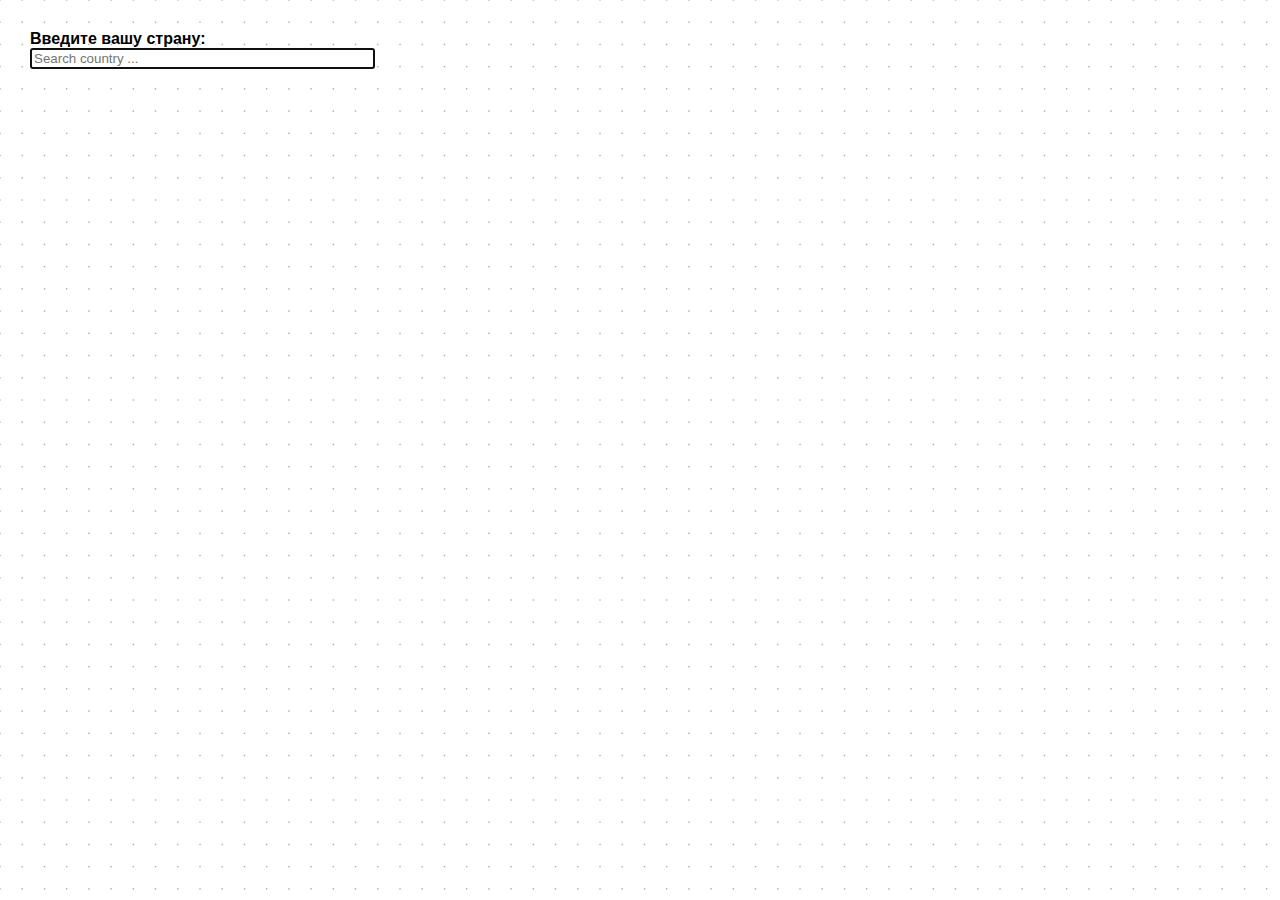
==== index.html @ e63e43fa "Updates" ====
<!doctype html><html lang="en"><head><meta charset="UTF-8"><meta name="viewport" content="width=device-width,initial-scale=1"><meta http-equiv="X-UA-Compatible" content="ie=edge"><title>COUNTRIES</title><link href="vendors.2.0574d6e491766bc12668.css" rel="stylesheet"><link href="main.0.789704e25c044778b88b.css" rel="stylesheet"></head><body><div><p><b>Введите вашу страну:</b><br><input size="40" placeholder="Search country ..." autofocus></p></div><ul id="country-list"></ul><div id="section-country"></div><script src="runtime.3e39e0096bb2ae7a09fb.js"></script><script src="vendors.6dfd85318b95425225f6.js"></script><script src="main.81890e3bab2602f6b5c4.js"></script></body></html>
---- vendors.2.0574d6e491766bc12668.css ----
[ui-pnotify].ui-pnotify .brighttheme{border-radius:0}[ui-pnotify].ui-pnotify .brighttheme.ui-pnotify-container{padding:1.3rem}[ui-pnotify].ui-pnotify-with-icon .brighttheme .ui-pnotify-confirm,[ui-pnotify].ui-pnotify-with-icon .brighttheme .ui-pnotify-text,[ui-pnotify].ui-pnotify-with-icon .brighttheme .ui-pnotify-title{margin-left:1.8rem}[dir=rtl] [ui-pnotify].ui-pnotify-with-icon .brighttheme .ui-pnotify-confirm,[dir=rtl] [ui-pnotify].ui-pnotify-with-icon .brighttheme .ui-pnotify-text,[dir=rtl] [ui-pnotify].ui-pnotify-with-icon .brighttheme .ui-pnotify-title{margin-right:1.8rem;margin-left:0}[ui-pnotify].ui-pnotify .brighttheme .ui-pnotify-title{font-size:1.2rem;line-height:1.4rem;margin-top:-.2rem;margin-bottom:1rem}[ui-pnotify].ui-pnotify .brighttheme .ui-pnotify-text{font-size:1rem;line-height:1.2rem;margin-top:0}[ui-pnotify].ui-pnotify .brighttheme .ui-pnotify-icon{line-height:1}[ui-pnotify].ui-pnotify .brighttheme-notice{background-color:#ffffa2;border:0 solid #ff0}[ui-pnotify].ui-pnotify .brighttheme-notice div,[ui-pnotify].ui-pnotify .brighttheme-notice h4{color:#4f4f00}[ui-pnotify].ui-pnotify .brighttheme-info{background-color:#8fcedd;border:0 solid #0286a5}[ui-pnotify].ui-pnotify .brighttheme-info div,[ui-pnotify].ui-pnotify .brighttheme-info h4{color:#012831}[ui-pnotify].ui-pnotify .brighttheme-success{background-color:#aff29a;border:0 solid #35db00}[ui-pnotify].ui-pnotify .brighttheme-success div,[ui-pnotify].ui-pnotify .brighttheme-success h4{color:#104300}[ui-pnotify].ui-pnotify .brighttheme-error{background-color:#ffaba2;background-image:repeating-linear-gradient(135deg,transparent,transparent 35px,hsla(0,0%,100%,.3) 0,hsla(0,0%,100%,.3) 70px);border:0 solid #ff1800}[ui-pnotify].ui-pnotify .brighttheme-error div,[ui-pnotify].ui-pnotify .brighttheme-error h4{color:#4f0800}[ui-pnotify].ui-pnotify .brighttheme .ui-pnotify-closer,[ui-pnotify].ui-pnotify .brighttheme .ui-pnotify-sticker{font-size:1rem;line-height:1.2rem}[ui-pnotify].ui-pnotify .brighttheme-icon-closer,[ui-pnotify].ui-pnotify .brighttheme-icon-error,[ui-pnotify].ui-pnotify .brighttheme-icon-info,[ui-pnotify].ui-pnotify .brighttheme-icon-notice,[ui-pnotify].ui-pnotify .brighttheme-icon-sticker,[ui-pnotify].ui-pnotify .brighttheme-icon-success{position:relative;width:1rem;height:1rem;font-size:1rem;font-weight:700;line-height:1rem;font-family:Courier New,Courier,monospace;border-radius:50%}[ui-pnotify].ui-pnotify .brighttheme-icon-closer:after,[ui-pnotify].ui-pnotify .brighttheme-icon-info:after,[ui-pnotify].ui-pnotify .brighttheme-icon-notice:after,[ui-pnotify].ui-pnotify .brighttheme-icon-sticker:after,[ui-pnotify].ui-pnotify .brighttheme-icon-success:after{position:absolute;top:0;left:.2rem}[ui-pnotify].ui-pnotify .brighttheme-icon-notice{background-color:#2e2e00;color:#ffffa2}[ui-pnotify].ui-pnotify .brighttheme-icon-notice:after{content:"!"}[ui-pnotify].ui-pnotify .brighttheme-icon-info{background-color:#012831;color:#8fcedd}[ui-pnotify].ui-pnotify .brighttheme-icon-info:after{content:"i"}[ui-pnotify].ui-pnotify .brighttheme-icon-success{background-color:#104300;color:#aff29a}[ui-pnotify].ui-pnotify .brighttheme-icon-success:after{content:"\002713"}[ui-pnotify].ui-pnotify .brighttheme-icon-error{width:0;height:0;font-size:0;line-height:0;border-radius:0;border-left:.6rem solid transparent;border-right:.6rem solid transparent;border-bottom:1.2rem solid #2e0400;color:#ffaba2}[ui-pnotify].ui-pnotify .brighttheme-icon-error:after{position:absolute;top:.1rem;left:-.25rem;font-size:.9rem;font-weight:700;line-height:1.4rem;font-family:Courier New,Courier,monospace;content:"!"}[ui-pnotify].ui-pnotify .brighttheme-icon-closer,[ui-pnotify].ui-pnotify .brighttheme-icon-sticker{display:inline-block}[ui-pnotify].ui-pnotify .brighttheme-icon-closer:after{content:"\002715"}[ui-pnotify].ui-pnotify .brighttheme-icon-sticker:after{top:-1px;content:"\002016"}[ui-pnotify].ui-pnotify .brighttheme-icon-sticker.brighttheme-icon-stuck:after{content:"\00003E"}[ui-pnotify].ui-pnotify .brighttheme .ui-pnotify-confirm{margin-top:1rem}[ui-pnotify].ui-pnotify .brighttheme .ui-pnotify-prompt-bar{margin-bottom:1rem}[ui-pnotify].ui-pnotify .brighttheme .ui-pnotify-action-button{text-transform:uppercase;font-weight:700;padding:.4rem 1rem;border:none;background:0 0;cursor:pointer}[ui-pnotify].ui-pnotify .brighttheme-notice .ui-pnotify-action-button.brighttheme-primary{background-color:#ff0;color:#4f4f00}[ui-pnotify].ui-pnotify .brighttheme-info .ui-pnotify-action-button.brighttheme-primary{background-color:#0286a5;color:#012831}[ui-pnotify].ui-pnotify .brighttheme-success .ui-pnotify-action-button.brighttheme-primary{background-color:#35db00;color:#104300}[ui-pnotify].ui-pnotify .brighttheme-error .ui-pnotify-action-button.brighttheme-primary{background-color:#ff1800;color:#4f0800}
---- main.0.789704e25c044778b88b.css ----
body{font-family:-apple-system,BlinkMacSystemFont,Segoe UI,Roboto,Oxygen-Sans,Ubuntu,Cantarell,Helvetica Neue,sans-serif,Apple Color Emoji,Segoe UI Emoji,Segoe UI Symbol;background-image:url(images/bg-pattern.png);margin:30px}.section{display:flex}.section__caption{text-align:center;margin:0 0 30px;font-size:40px}.section__description{width:700px}body{font-weight:600}.section__image{width:700px}p{margin-bottom:30px}.section__photo{box-shadow:5px 15px 15px #00f}.section{margin-bottom:90px}
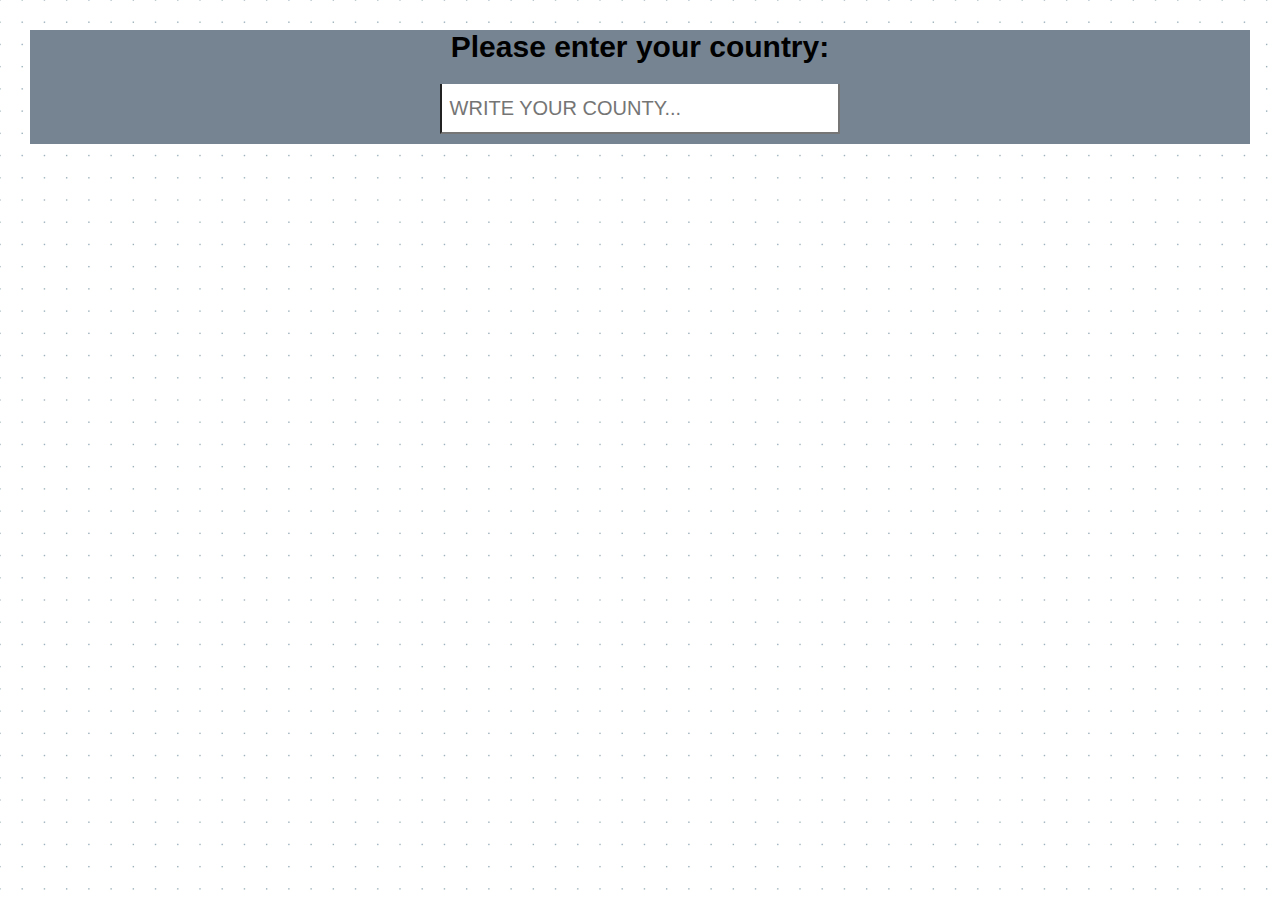
==== commit b8551a74: "Updates" ====
--- a/index.html
+++ b/index.html
@@ -1 +1 @@
-<!doctype html><html lang="en"><head><meta charset="UTF-8"><meta name="viewport" content="width=device-width,initial-scale=1"><meta http-equiv="X-UA-Compatible" content="ie=edge"><title>COUNTRIES</title><link href="vendors.2.0574d6e491766bc12668.css" rel="stylesheet"><link href="main.0.789704e25c044778b88b.css" rel="stylesheet"></head><body><div><p><b>Введите вашу страну:</b><br><input size="40" placeholder="Search country ..." autofocus></p></div><ul id="country-list"></ul><div id="section-country"></div><script src="runtime.3e39e0096bb2ae7a09fb.js"></script><script src="vendors.6dfd85318b95425225f6.js"></script><script src="main.81890e3bab2602f6b5c4.js"></script></body></html>+<!doctype html><html lang="en"><head><meta charset="UTF-8"><meta name="viewport" content="width=device-width,initial-scale=1"><meta http-equiv="X-UA-Compatible" content="ie=edge"><title>COUNTRIES</title><link href="vendors.2.0574d6e491766bc12668.css" rel="stylesheet"><link href="main.0.66f1e44e15159097717b.css" rel="stylesheet"></head><body><div class="color-section"><h5>Please enter your country:<br></h5><input type="search" name="q" required placeholder=" Write your county..."></div><ul id="country-list"></ul><div id="section-country"></div><script src="runtime.3e39e0096bb2ae7a09fb.js"></script><script src="vendors.6dfd85318b95425225f6.js"></script><script src="main.6a59cf8f2ace3fe4c8f9.js"></script></body></html>--- a/main.0.66f1e44e15159097717b.css
+++ b/main.0.66f1e44e15159097717b.css
@@ -0,0 +1 @@
+body{font-family:-apple-system,BlinkMacSystemFont,Segoe UI,Roboto,Oxygen-Sans,Ubuntu,Cantarell,Helvetica Neue,sans-serif,Apple Color Emoji,Segoe UI Emoji,Segoe UI Symbol;background-image:url(images/bg-pattern.png);margin:30px}.color-section{background-color:#768492;text-align:center;padding-bottom:10px}.section{display:flex}.section__caption{text-align:center;margin:0 0 30px;font-size:40px}.section__description{width:700px}body{font-weight:600}.section__image{width:700px}p{margin-bottom:30px}.section__photo{box-shadow:5px 5px 15px #000}.section{margin-bottom:90px}h5{font-size:30px;margin:0 0 20px}input::placeholder{text-transform:uppercase}input[type=search]{border-top:none;outline:none;-webkit-appearance:none;width:400px;font-size:20px;height:50px;vertical-align:middle}input[type=submit]{width:50px;height:50px;border:none}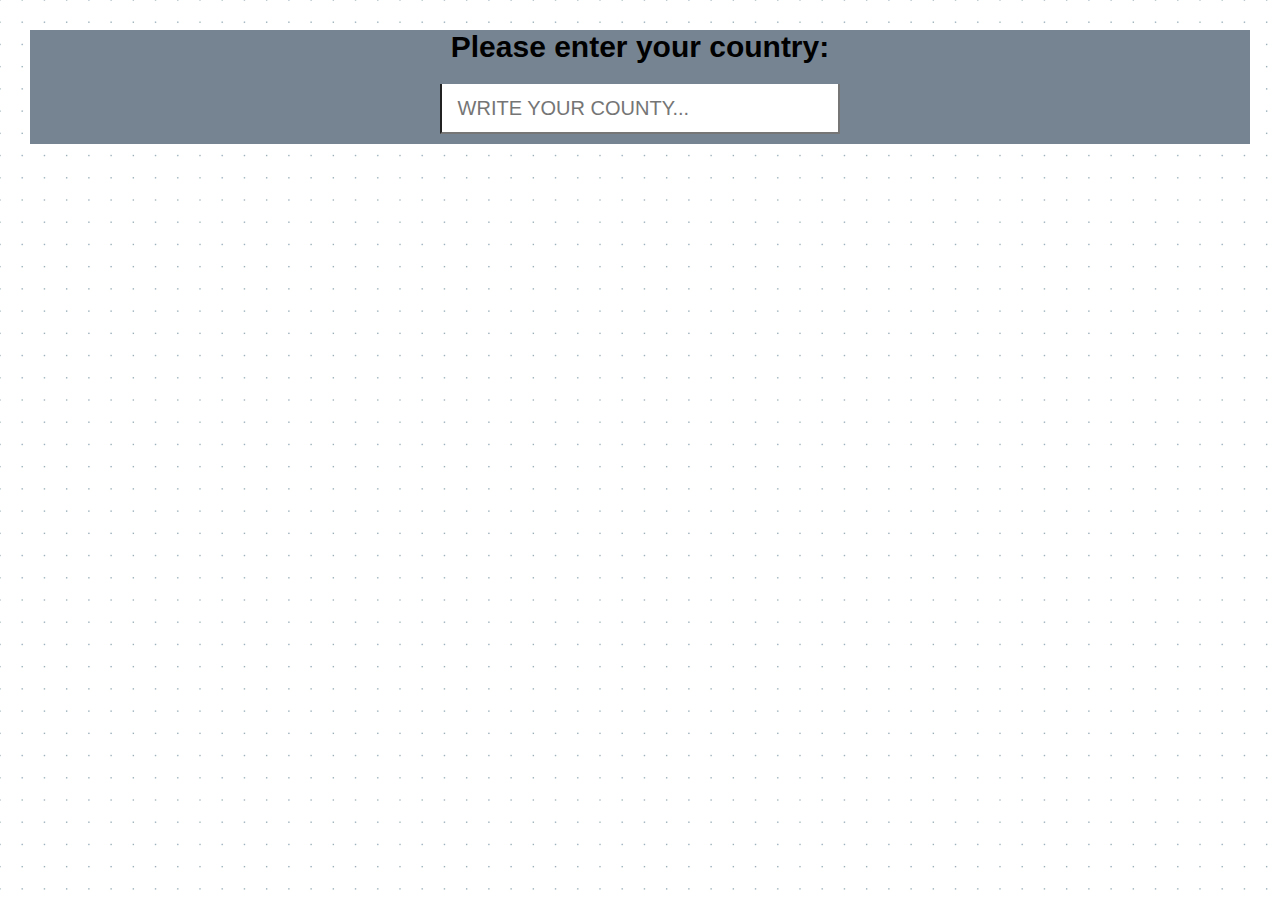
==== commit 92826150: "Updates" ====
--- a/index.html
+++ b/index.html
@@ -1 +1 @@
-<!doctype html><html lang="en"><head><meta charset="UTF-8"><meta name="viewport" content="width=device-width,initial-scale=1"><meta http-equiv="X-UA-Compatible" content="ie=edge"><title>COUNTRIES</title><link href="vendors.2.0574d6e491766bc12668.css" rel="stylesheet"><link href="main.0.66f1e44e15159097717b.css" rel="stylesheet"></head><body><div class="color-section"><h5>Please enter your country:<br></h5><input type="search" name="q" required placeholder=" Write your county..."></div><ul id="country-list"></ul><div id="section-country"></div><script src="runtime.3e39e0096bb2ae7a09fb.js"></script><script src="vendors.6dfd85318b95425225f6.js"></script><script src="main.6a59cf8f2ace3fe4c8f9.js"></script></body></html>+<!doctype html><html lang="en"><head><meta charset="UTF-8"><meta name="viewport" content="width=device-width,initial-scale=1"><meta http-equiv="X-UA-Compatible" content="ie=edge"><title>COUNTRIES</title><link href="vendors.2.0574d6e491766bc12668.css" rel="stylesheet"><link href="main.0.00cb1384e12072a88cf5.css" rel="stylesheet"></head><body><div class="color-section"><h5>Please enter your country:<br></h5><input type="search" name="q" required placeholder=" Write your county..."></div><ul id="country-list"></ul><div id="section-country"></div><script src="runtime.3e39e0096bb2ae7a09fb.js"></script><script src="vendors.6dfd85318b95425225f6.js"></script><script src="main.09508972d1f4b47bbb5f.js"></script></body></html>--- a/main.0.00cb1384e12072a88cf5.css
+++ b/main.0.00cb1384e12072a88cf5.css
@@ -0,0 +1 @@
+body{font-family:-apple-system,BlinkMacSystemFont,Segoe UI,Roboto,Oxygen-Sans,Ubuntu,Cantarell,Helvetica Neue,sans-serif,Apple Color Emoji,Segoe UI Emoji,Segoe UI Symbol;background-image:url(images/bg-pattern.png);margin:30px}.color-section{background-color:#768492;text-align:center;padding-bottom:10px}.section{display:flex}.section__caption{text-align:center;margin:0 0 30px;font-size:40px}.section__description{width:700px}body{font-weight:600}.section__image{width:700px}p{margin-bottom:30px}.section__photo{box-shadow:5px 5px 15px #000}.section{margin-bottom:90px}h5{font-size:30px;margin:0 0 20px}input::placeholder{text-transform:uppercase}input[type=search]{border-top:none;outline:none;-webkit-appearance:none;width:400px;font-size:20px;height:50px;vertical-align:middle;padding-left:10px}input[type=submit]{width:50px;height:50px;border:none}